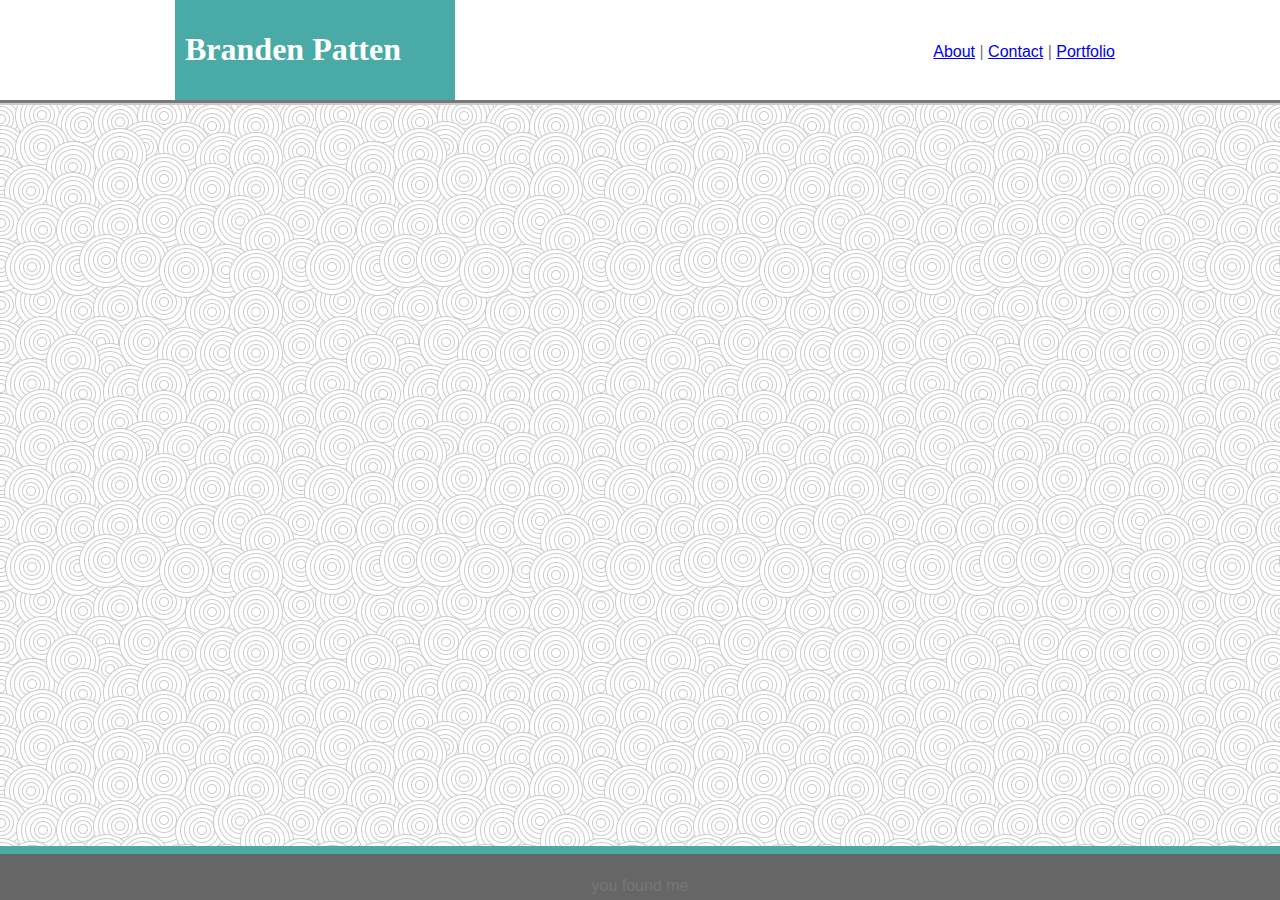
==== contact.html @ be48cde7 "Uploading initial files" ====
<!DOCTYPE html>
<html lang="en">
<head>
    <meta charset="UTF-8">
    <title>Branden Patten</title>
    <link rel="stylesheet" href="./assets/css/style.CSS">
</head>
<body>
        <!-- header-bar is the bar that will maintain it's position at the top of the page with navigation links -->
        <div class="header">
            <section id="header-content">
                <header>
                    <h1>Branden Patten</h1>
                </header>
                <section id=links>
                    <!-- This is the nav bar -->
                    <p><a href="index.html">About</a> | <a href="contact.html">Contact</a> | <a     href="portfolio.html">Portfolio</a></p>
                </section>
            </section>
        </div>
</body>
<footer>
    <p>you found me</p>
</footer>
</html>
---- assets/css/style.CSS ----
/* This will apply the font famly to all text. */
* { 
    font-family: 'Arial', 'Helvetica Neue', 'Helvetica', 'sans-serif';

    /* This didn't close header/browser gap.
    margin: 0;
    padding: 0;
    border: 0;

    Neither did this
    box-sizing: border-box; */

    
    
}


.clearfix:before,
.clearfix::after {
    content: " ";
    display: block;
}

.clearfix::after {
    clear: both;

}
.header {
    width: 104%;
    background-color: #ffffff;;
    top:-5px;
    left: -2%;
    border-style: groove;
    border-width: 5px;
    border-bottom-color: #cccccc;
    position: fixed;
       
}
#header-content {
    margin: 0 auto;
    width: 940px;
}

header {
    width: 260px;
    padding: 10px;
    background-color: #4aaaa5;
    color: #ffffff;
    border-bottom-color: #cccccc;

}


#profile-picture {
    width: 250px;
    float: left;
    margin-right: 20px;
}
#links {
    margin-top: -80px;
    float: right
}
/* contains the main content elements */
.wrapper {
    width: 960px;
    background-color: #ffffff;
    margin: 120px auto;
    border-width: 5px;
    border-style: groove;
    border-color: #dddddd;
}
body {
    background-image: url("../images/swirl_pattern.png");
}
/* CSS dictates the last instruction is followed, so after the apply-all soluction we have to target h1 and h2 */
h1, h2 {
    font-family: 'Georgia', 'Times', 'Times New Roman', 'serif';
}
h2 { width: 100%;
    border-bottom: 3px groove #dddddd;
    padding-bottom: 20px;
}
p { 
    line-height: 2;
    color: #777777;
}
#bio {
    margin-top: 30px;
    margin-right: 10px;
}
footer {
    height: 6%;
    width: 104%;
    left: -2%;
    position: fixed;
    top: 94%;
    text-align: center;
    border-top: 8px solid #4aaaa5;
    background-color: #666666;
}
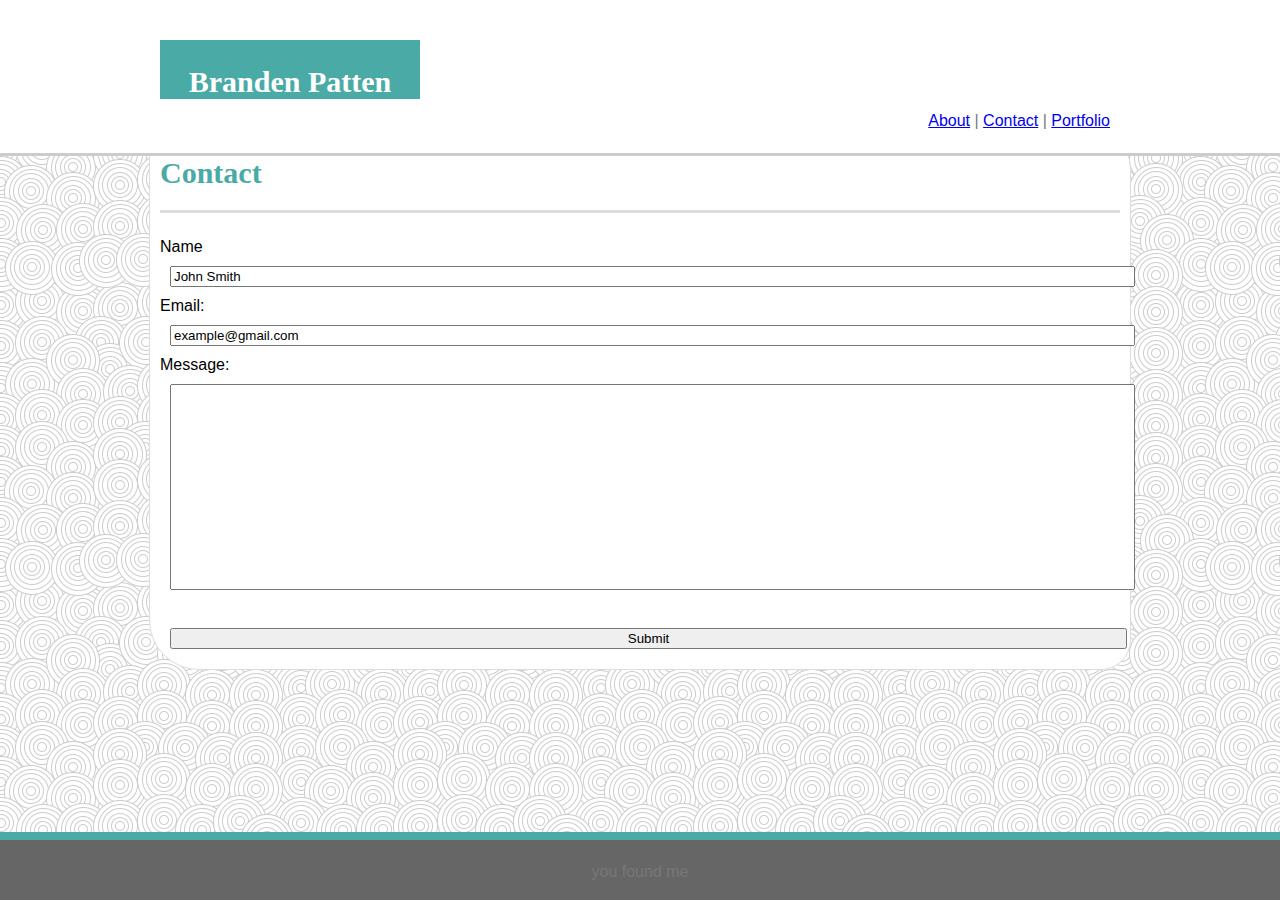
==== commit 0246da70: "updates to style" ====
--- a/contact.html
+++ b/contact.html
@@ -18,6 +18,21 @@
                 </section>
             </section>
         </div>
+        <div class=wrapper>
+            <h2>Contact</h2>
+                <form id="=contact-form">
+                Name<br>
+                <input type="text" id="name" name="Name" value="John Smith">
+                <br>
+                Email:<br>
+                <input type="text" id="email" name="Email" value="example@gmail.com">
+                <br>
+                Message:<br>
+                <input type="text" id="message" name="Message">
+                <br><br>
+                <input type="submit" value="Submit">
+              </form> 
+        </div>
 </body>
 <footer>
     <p>you found me</p>
--- a/assets/css/style.CSS
+++ b/assets/css/style.CSS
@@ -27,14 +27,12 @@
 
 }
 .header {
-    width: 104%;
-    background-color: #ffffff;;
-    top:-5px;
-    left: -2%;
-    border-style: groove;
-    border-width: 5px;
-    border-bottom-color: #cccccc;
+    width: 100%;
+    border-bottom: 3px solid #cccccc;
+    background-color: #ffffff;
     position: fixed;
+    top: 0;
+    left: 0;
        
 }
 #header-content {
@@ -43,11 +41,16 @@
 }
 
 header {
+    top: 30px;
+    left: -10px;
+    margin-top: 10px;
     width: 260px;
-    padding: 10px;
+    padding-top: 5px;
     background-color: #4aaaa5;
     color: #ffffff;
     border-bottom-color: #cccccc;
+    text-align: center;
+    position: relative;
 
 }
 
@@ -58,17 +61,22 @@
     margin-right: 20px;
 }
 #links {
-    margin-top: -80px;
-    float: right
+    float: right;
+    color: #777777;
 }
 /* contains the main content elements */
 .wrapper {
     width: 960px;
     background-color: #ffffff;
     margin: 120px auto;
-    border-width: 5px;
-    border-style: groove;
+    border-width: 1px;
+    border-style: solid;
     border-color: #dddddd;
+    padding: 10px;
+    border-radius: 15px 50px 30px;
+}
+#message {
+    height: 200px;
 }
 body {
     background-image: url("../images/swirl_pattern.png");
@@ -76,10 +84,12 @@
 /* CSS dictates the last instruction is followed, so after the apply-all soluction we have to target h1 and h2 */
 h1, h2 {
     font-family: 'Georgia', 'Times', 'Times New Roman', 'serif';
+    font-size: 30px;
 }
 h2 { width: 100%;
-    border-bottom: 3px groove #dddddd;
+    border-bottom: 3px solid #dddddd;
     padding-bottom: 20px;
+    color: #4aaaa5;
 }
 p { 
     line-height: 2;
@@ -90,12 +100,22 @@
     margin-right: 10px;
 }
 footer {
-    height: 6%;
+    height: 60px;
     width: 104%;
     left: -2%;
     position: fixed;
-    top: 94%;
+    bottom: 0px;
     text-align: center;
     border-top: 8px solid #4aaaa5;
     background-color: #666666;
 }
+input {
+    width: 99.7%;
+    margin: 10px;
+}
+input[type=text]:focus {
+    border: 1px solid black;
+}
+input[name=message] {
+    height: 300px;
+}
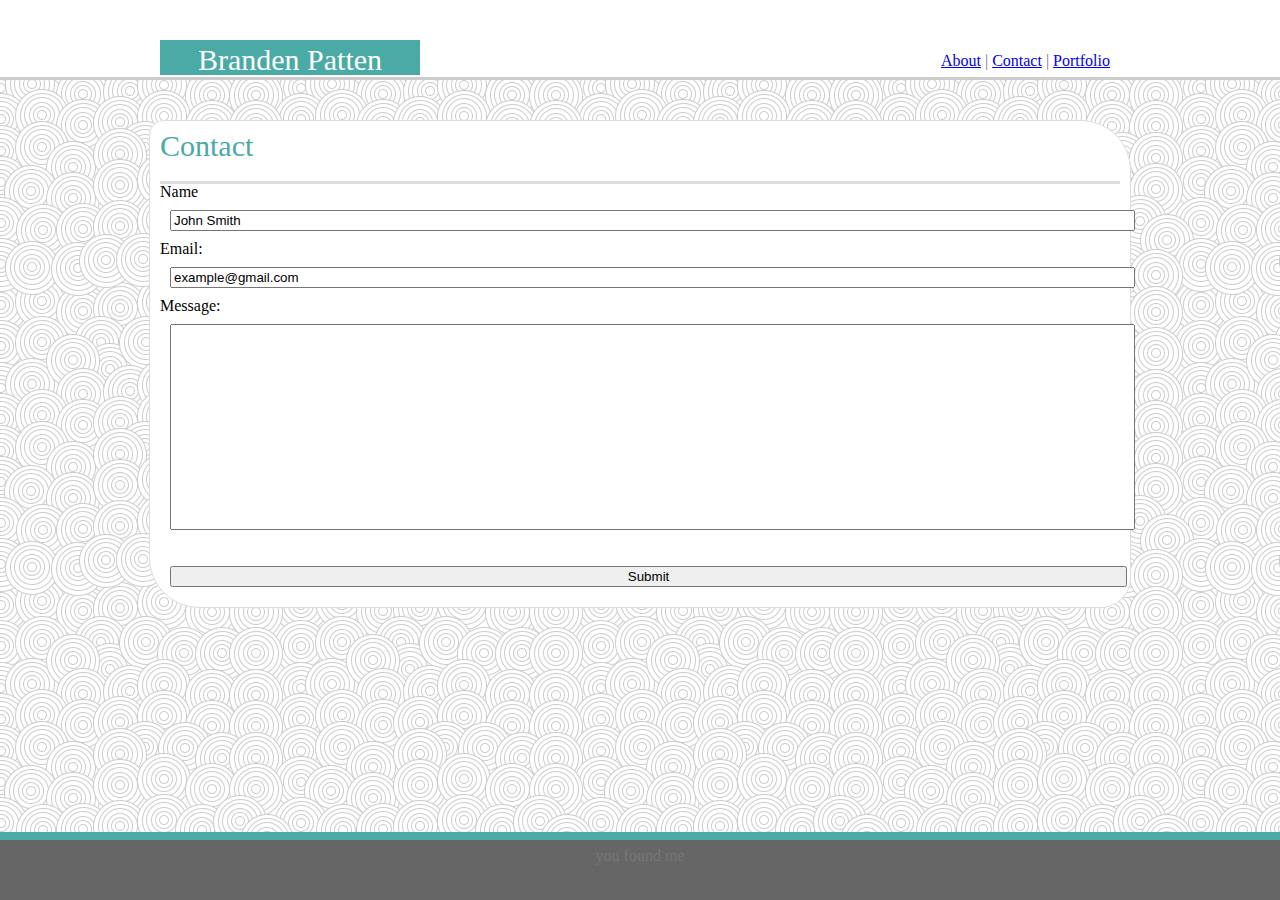
==== commit a1e9176d: "changed HTML in contact and portfolio to use reset.css" ====
--- a/contact.html
+++ b/contact.html
@@ -3,6 +3,7 @@
 <head>
     <meta charset="UTF-8">
     <title>Branden Patten</title>
+    <link rel="stylesheet" href="./assets/css/reset.css">
     <link rel="stylesheet" href="./assets/css/style.CSS">
 </head>
 <body>
--- a/assets/css/style.CSS
+++ b/assets/css/style.CSS
@@ -63,6 +63,7 @@
 #links {
     float: right;
     color: #777777;
+    top: 50px;
 }
 /* contains the main content elements */
 .wrapper {
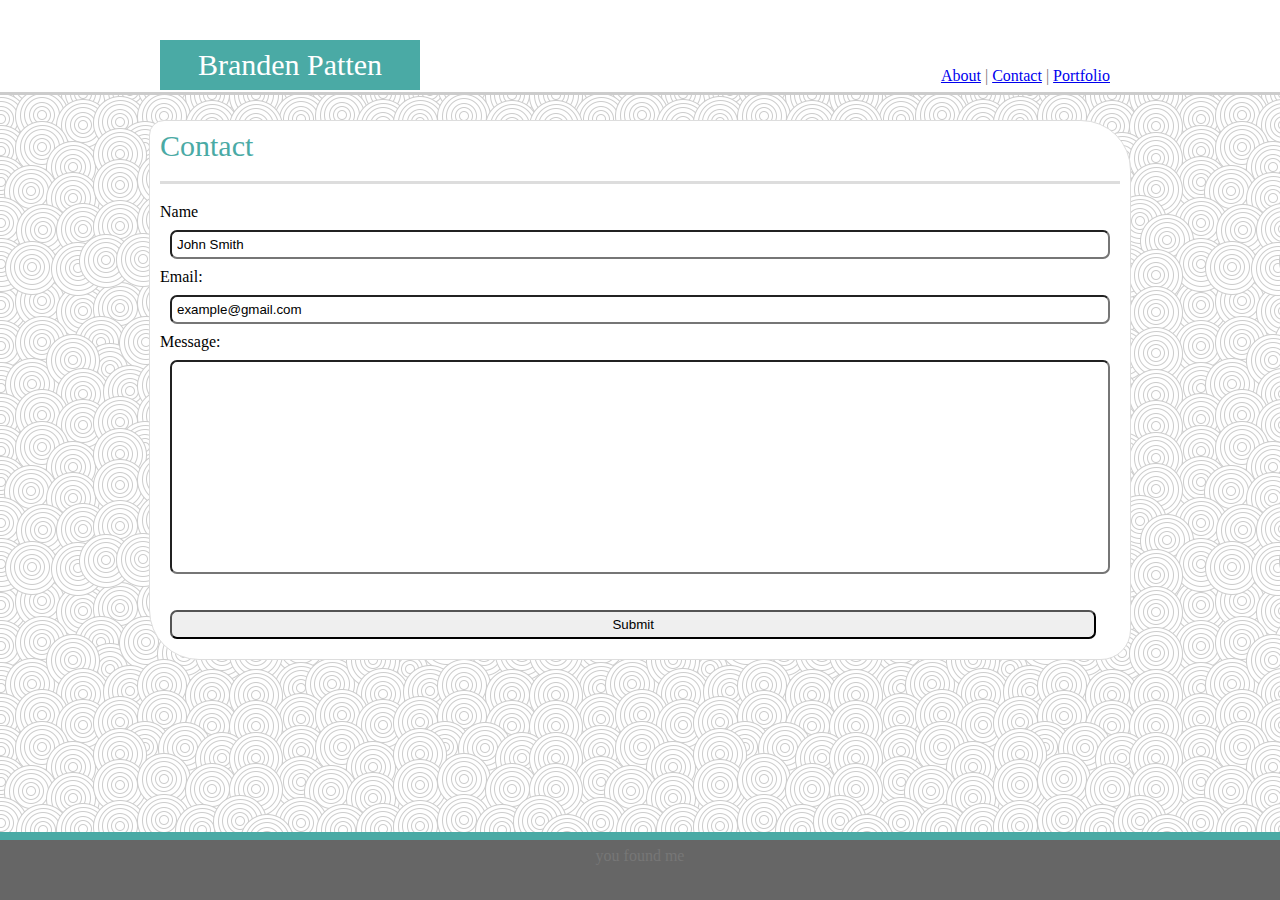
==== commit 5d801228: "I think it's finalized" ====
--- a/contact.html
+++ b/contact.html
@@ -7,19 +7,19 @@
     <link rel="stylesheet" href="./assets/css/style.CSS">
 </head>
 <body>
-        <!-- header-bar is the bar that will maintain it's position at the top of the page with navigation links -->
-        <div class="header">
-            <section id="header-content">
-                <header>
-                    <h1>Branden Patten</h1>
-                </header>
-                <section id=links>
-                    <!-- This is the nav bar -->
-                    <p><a href="index.html">About</a> | <a href="contact.html">Contact</a> | <a     href="portfolio.html">Portfolio</a></p>
-                </section>
+    <!-- header-bar is the bar that will maintain it's position at the top of the page with navigation links -->
+    <div class="header">
+        <section id="header-content">
+            <header>
+                <h1>Branden Patten</h1>
+            </header>
+            <section id=links>
+                <!-- This is the nav bar -->
+                <p><a href="index.html">About</a> | <a href="contact.html">Contact</a> | <a     href="portfolio.html">Portfolio</a></p>
             </section>
-        </div>
-        <div class=wrapper>
+        </section>
+    </div>
+        <div class="wrapper">
             <h2>Contact</h2>
                 <form id="=contact-form">
                 Name<br>
--- a/assets/css/style.CSS
+++ b/assets/css/style.CSS
@@ -26,6 +26,7 @@
     clear: both;
 
 }
+/* the nav bar and contentents */
 .header {
     width: 100%;
     border-bottom: 3px solid #cccccc;
@@ -33,6 +34,8 @@
     position: fixed;
     top: 0;
     left: 0;
+    margin-bottom: 20px;
+    z-index: 1;
        
 }
 #header-content {
@@ -45,7 +48,7 @@
     left: -10px;
     margin-top: 10px;
     width: 260px;
-    padding-top: 5px;
+    padding: 10px 0px;
     background-color: #4aaaa5;
     color: #ffffff;
     border-bottom-color: #cccccc;
@@ -68,6 +71,7 @@
 /* contains the main content elements */
 .wrapper {
     width: 960px;
+    height: auto;
     background-color: #ffffff;
     margin: 120px auto;
     border-width: 1px;
@@ -76,9 +80,10 @@
     padding: 10px;
     border-radius: 15px 50px 30px;
 }
-#message {
-    height: 200px;
+.projects {
+    width: 50%;
 }
+
 body {
     background-image: url("../images/swirl_pattern.png");
 }
@@ -87,10 +92,25 @@
     font-family: 'Georgia', 'Times', 'Times New Roman', 'serif';
     font-size: 30px;
 }
+/* h2 is used as a page title */
 h2 { width: 100%;
     border-bottom: 3px solid #dddddd;
     padding-bottom: 20px;
+    margin-bottom: 20px;
     color: #4aaaa5;
+}
+h3 {
+    margin: 0;
+    width: auto;
+    font-size: 25px;
+    text-align: center;
+    color: #cccccc;
+    padding: 8px;
+    border-bottom: 2px solid #cccccc;
+    font-weight: bold;
+    background-color: #4aaaa5;
+    position: relative;
+    top: 200px;
 }
 p { 
     line-height: 2;
@@ -99,6 +119,15 @@
 #bio {
     margin-top: 30px;
     margin-right: 10px;
+}
+#contact-form {
+    margin: 30px;
+    clear: both;
+    position: relative;
+    left: 2px;
+}
+#message {
+    height: 200px;
 }
 footer {
     height: 60px;
@@ -109,14 +138,35 @@
     text-align: center;
     border-top: 8px solid #4aaaa5;
     background-color: #666666;
+    z-index: 1;
 }
 input {
-    width: 99.7%;
+    width: 96.5%;
     margin: 10px;
+    border-radius: 7px;
+    padding: 5px;
 }
 input[type=text]:focus {
-    border: 1px solid black;
+    border: 2px solid blue;
 }
 input[name=message] {
     height: 300px;
 }
+/* used as to tag the items in the gallery */
+.item {
+    position: relative;
+    left: 82px;
+    margin: 20px;
+    padding: 2px;
+    width: 23%;
+    display: inline-block;
+    border-radius: 5px;
+}
+.item-image {
+    margin: auto;
+    text-align: center;
+    width: 100%;
+}
+.item-info {
+    text-align: center;
+}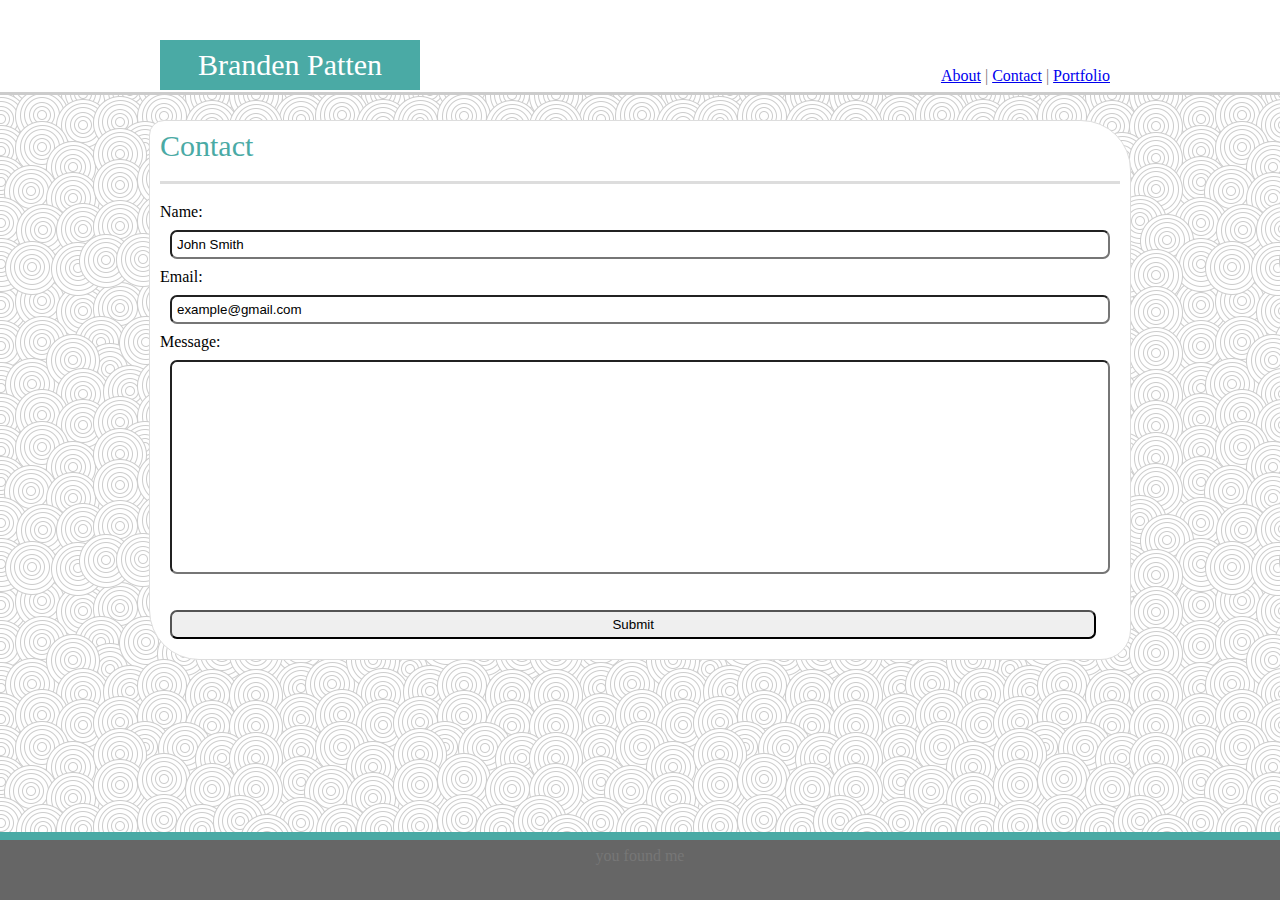
==== commit d49eb4fc: "cleaned up code and added comments so whoever is grading doesn't hate me" ====
--- a/contact.html
+++ b/contact.html
@@ -1,11 +1,13 @@
 <!DOCTYPE html>
 <html lang="en">
+
 <head>
     <meta charset="UTF-8">
     <title>Branden Patten</title>
     <link rel="stylesheet" href="./assets/css/reset.css">
     <link rel="stylesheet" href="./assets/css/style.CSS">
 </head>
+
 <body>
     <!-- header-bar is the bar that will maintain it's position at the top of the page with navigation links -->
     <div class="header">
@@ -15,27 +17,31 @@
             </header>
             <section id=links>
                 <!-- This is the nav bar -->
-                <p><a href="index.html">About</a> | <a href="contact.html">Contact</a> | <a     href="portfolio.html">Portfolio</a></p>
+                <p><a href="index.html">About</a> | <a href="contact.html">Contact</a> | <a href="portfolio.html">Portfolio</a></p>
             </section>
         </section>
+        <!-- contact form  -->
     </div>
-        <div class="wrapper">
-            <h2>Contact</h2>
-                <form id="=contact-form">
-                Name<br>
-                <input type="text" id="name" name="Name" value="John Smith">
-                <br>
-                Email:<br>
-                <input type="text" id="email" name="Email" value="example@gmail.com">
-                <br>
-                Message:<br>
-                <input type="text" id="message" name="Message">
-                <br><br>
-                <input type="submit" value="Submit">
-              </form> 
-        </div>
+    <div class="wrapper">
+        <h2>Contact</h2>
+        <form id="=contact-form">
+            Name:
+            <br>
+            <input type="text" id="name" name="Name" value="John Smith">
+            <br> Email:
+            <br>
+            <input type="text" id="email" name="Email" value="example@gmail.com">
+            <br> Message:
+            <br>
+            <input type="text" id="message" name="Message">
+            <br>
+            <br>
+            <input type="submit" value="Submit">
+        </form>
+    </div>
 </body>
 <footer>
     <p>you found me</p>
 </footer>
+
 </html>--- a/assets/css/style.CSS
+++ b/assets/css/style.CSS
@@ -1,30 +1,18 @@
-
 /* This will apply the font famly to all text. */
-* { 
+* {
     font-family: 'Arial', 'Helvetica Neue', 'Helvetica', 'sans-serif';
-
-    /* This didn't close header/browser gap.
-    margin: 0;
+   /* This didn't close header/browser gap. margin: 0;
     padding: 0;
     border: 0;
-
-    Neither did this
-    box-sizing: border-box; */
-
-    
-    
+    Neither did this box-sizing: border-box;
+    */
 }
-
-
-.clearfix:before,
-.clearfix::after {
+.clearfix:before, .clearfix::after {
     content: " ";
     display: block;
 }
-
-.clearfix::after {
-    clear: both;
-
+body {
+    background-image: url("../images/swirl_pattern.png");
 }
 /* the nav bar and contentents */
 .header {
@@ -36,13 +24,11 @@
     left: 0;
     margin-bottom: 20px;
     z-index: 1;
-       
 }
 #header-content {
     margin: 0 auto;
     width: 940px;
 }
-
 header {
     top: 30px;
     left: -10px;
@@ -54,14 +40,6 @@
     border-bottom-color: #cccccc;
     text-align: center;
     position: relative;
-
-}
-
-
-#profile-picture {
-    width: 250px;
-    float: left;
-    margin-right: 20px;
 }
 #links {
     float: right;
@@ -83,22 +61,20 @@
 .projects {
     width: 50%;
 }
-
-body {
-    background-image: url("../images/swirl_pattern.png");
-}
 /* CSS dictates the last instruction is followed, so after the apply-all soluction we have to target h1 and h2 */
 h1, h2 {
     font-family: 'Georgia', 'Times', 'Times New Roman', 'serif';
     font-size: 30px;
 }
 /* h2 is used as a page title */
-h2 { width: 100%;
+h2 {
+    width: 100%;
     border-bottom: 3px solid #dddddd;
     padding-bottom: 20px;
     margin-bottom: 20px;
     color: #4aaaa5;
 }
+/* h3 is used to title projects in the portfolio */
 h3 {
     margin: 0;
     width: auto;
@@ -112,7 +88,7 @@
     position: relative;
     top: 200px;
 }
-p { 
+p {
     line-height: 2;
     color: #777777;
 }
@@ -120,6 +96,12 @@
     margin-top: 30px;
     margin-right: 10px;
 }
+#profile-picture {
+    width: 250px;
+    float: left;
+    margin-right: 20px;
+}
+/* all form styles */
 #contact-form {
     margin: 30px;
     clear: both;
@@ -128,17 +110,6 @@
 }
 #message {
     height: 200px;
-}
-footer {
-    height: 60px;
-    width: 104%;
-    left: -2%;
-    position: fixed;
-    bottom: 0px;
-    text-align: center;
-    border-top: 8px solid #4aaaa5;
-    background-color: #666666;
-    z-index: 1;
 }
 input {
     width: 96.5%;
@@ -152,7 +123,7 @@
 input[name=message] {
     height: 300px;
 }
-/* used as to tag the items in the gallery */
+/* used to tag the items in the gallery */
 .item {
     position: relative;
     left: 82px;
@@ -169,4 +140,16 @@
 }
 .item-info {
     text-align: center;
+}
+/* footer is the footer  */
+footer {
+    height: 60px;
+    width: 104%;
+    left: -2%;
+    position: fixed;
+    bottom: 0px;
+    text-align: center;
+    border-top: 8px solid #4aaaa5;
+    background-color: #666666;
+    z-index: 1;
 }